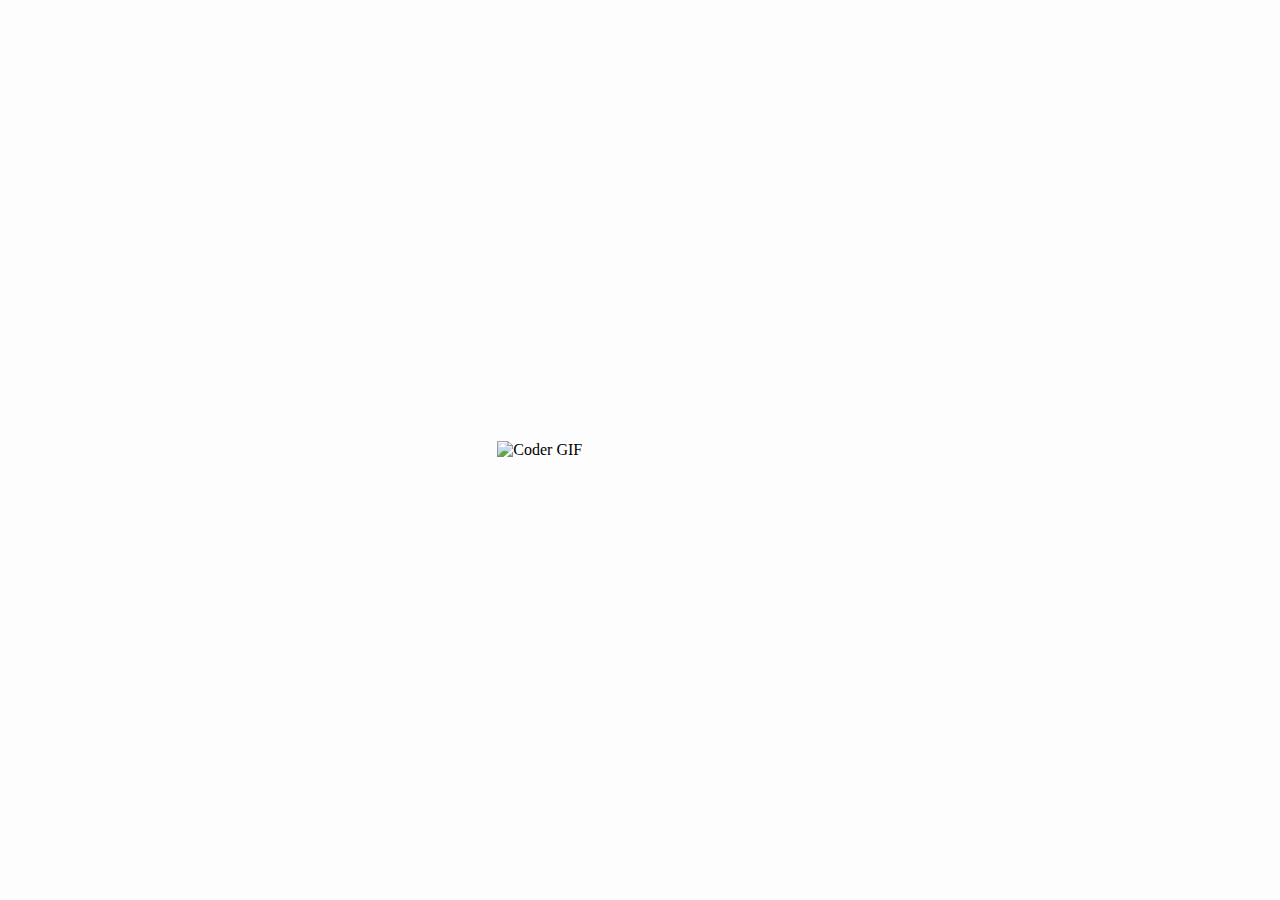
==== index.html @ 33aa4f04 "⚡️ setup annimation bubble" ====
<!DOCTYPE html>
<html lang="fr">
    <head>
        <meta name="viewport" content="width=device-width, initial-scale=1.0">
        <meta charset="utf-8" />
		<title>Thomas Quintin</title>
        <link rel="stylesheet" href="css/style.css" />
    </head>
    <body>
        <div class="main">
            <link rel="stylesheet" href="css/bubble.css" />
            <div class="wrap">
                <div class="classimg">
                    <img alt="Coder GIF" src="https://cdn.dribbble.com/users/1187836/screenshots/6539429/programer.gif" />
                </div>
                <div class="classbubble">
                    <div id="annimation" class="talk-bubble tri-right round right-top">
                        <div class="talktext">
                          <p>Welcome to my portfolio</p>
                        </div>
                    </div>
                    <div class="talk-bubble tri-right round right-top">
                        <div class="talktext">
                          <p>I'am Thomas Quintin</p>
                        </div>
                    </div>
                    <div class="talk-bubble tri-right round right-top">
                        <div class="talktext">
                          <p>And I like to code</p>
                        </div>
                    </div>
                </div>
            </div>
        <script src="javascript/annimation.js"></script>
        </body>
</html>
---- css/style.css ----
* {
    margin: 0;
    padding: 0;
}

html,body {
    height: 100%;
    width: 100%;
    scrollbar-width: none;
}

@media screen and (orientation: landscape) {
  .main {
    width: 100vw;
    height: 100vh;
    background-color: #fefdfd;
    background-repeat: no-repeat;
    background-size: cover ;
    display: block;
  }

  .wrap {
    width: 100vw;
    height: 100vh;
    display: flex;
    flex-wrap: wrap-reverse;
    align-items: center;
    justify-content: center;
  }
}

@media screen and (orientation: portrait) {
  .main {
    width: 100vw;
    height: auto;
    background-color: #fefdfd;
    background-repeat: no-repeat;
    background-size: cover ;
    display: block;
  }

  .wrap {
    padding-top: 10vh;
    width: 100vw;
    display: flex;
    flex-wrap: wrap-reverse;
    align-items: center;
    justify-content: center;
  }
}


img {
  max-width: 100%;
  height: auto;
  display: block;
}
---- css/bubble.css ----
.talk-bubble {
    display: flex;
    flex-wrap: wrap;
    align-items: center;
    justify-content: flex-end;
	margin-top: 10px;
    position: relative;
	width: max-content;
	height: auto;
	background-color: rgb(152, 253, 206);
}

.round{
    border-radius: 15px;
	-webkit-border-radius: 15px;
	-moz-border-radius: 15px;

}

.tri-right.right-top:after{
	content: ' ';
	position: absolute;
	width: 0;
	height: 0;
    left: -13px;
	right: auto;
    top: 0px;
	bottom: auto;
	border: 16px solid;
	border-color: rgb(152, 253, 206) transparent transparent transparent;
}

.talktext{
    padding-top: 0.5em;
    padding-bottom: 0.5em;
    padding-left: 1em;
    padding-right: 1em;
    text-align: left;
    line-height: 1.5em;
}
.talktext p{
    font-weight: 900;
    -webkit-margin-before: 0em;
    -webkit-margin-after: 0em;
}

.talk-bubble:nth-child(1),.talk-bubble:nth-child(2),.talk-bubble:nth-child(3){
    opacity:0;
    transition: .5s;
}

.talk-bubble:nth-child(1).visible{
    animation: bubbleanim 2s 1s forwards;
    transition: 0.5s;
    margin-top: 50%;
}

.talk-bubble:nth-child(2).visible{
    animation: bubbleanim 2s 3s forwards;
    transition: 0.5s;
}

.talk-bubble:nth-child(3).visible{
    animation: bubbleanim 2s 4s forwards;
    transition: 0.5s;
}

@keyframes bubbleanim{
    0% {
        transform: translateY(120px);
        opacity: 0;
    }
    100% {
        transform: translate3d(0, 0, 0);
        opacity: 1;
    }
}
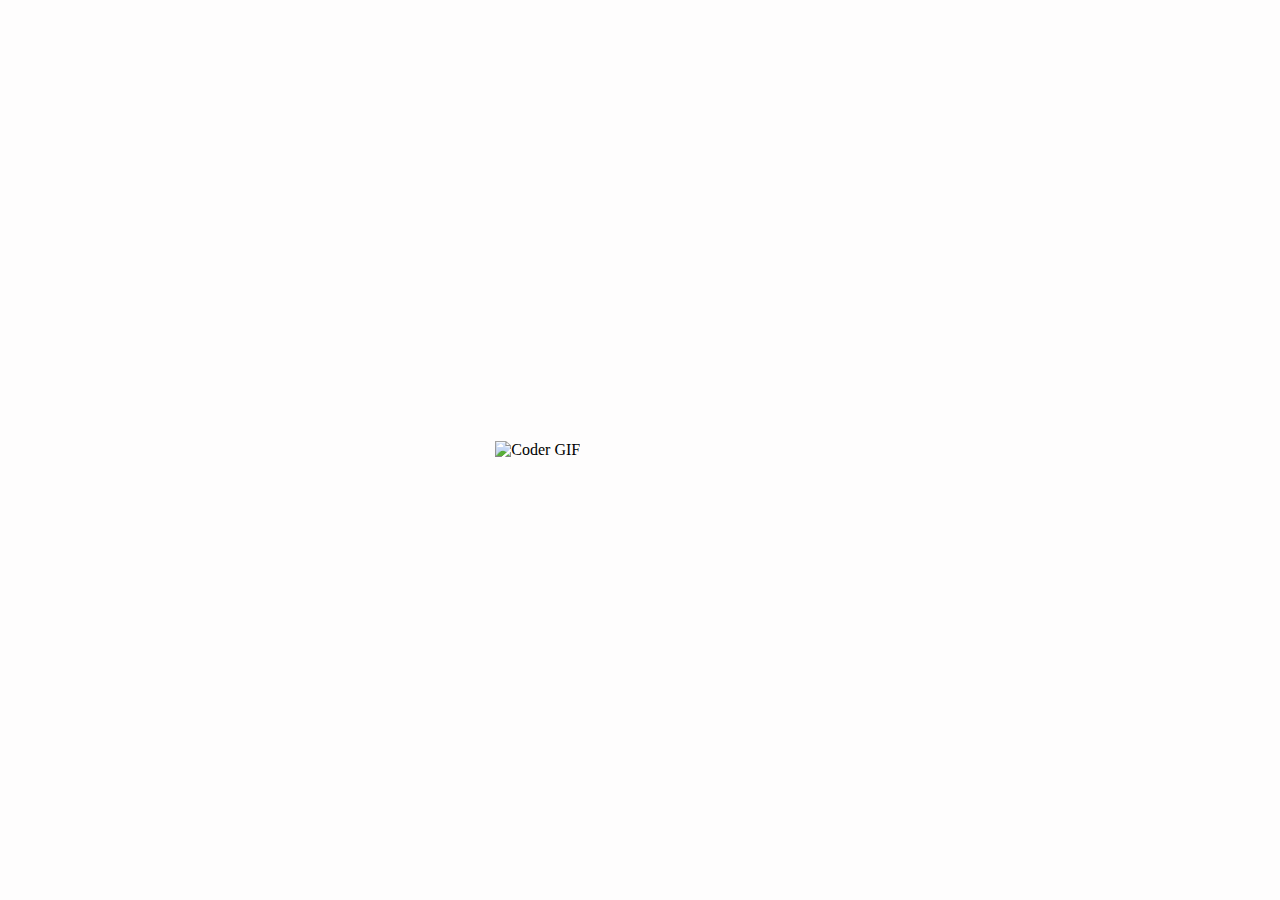
==== commit a0b6ef0f: "💄 change the message bubble content" ====
--- a/index.html
+++ b/index.html
@@ -16,17 +16,17 @@
                 <div class="classbubble">
                     <div id="annimation" class="talk-bubble tri-right round right-top">
                         <div class="talktext">
-                          <p>Welcome to my portfolio</p>
+                          <p>Hey,</p>
                         </div>
                     </div>
                     <div class="talk-bubble tri-right round right-top">
                         <div class="talktext">
-                          <p>I'am Thomas Quintin</p>
+                          <p>I'am Thomas</p>
                         </div>
                     </div>
                     <div class="talk-bubble tri-right round right-top">
                         <div class="talktext">
-                          <p>And I like to code</p>
+                          <p>Welcome to my portfolio.</p>
                         </div>
                     </div>
                 </div>
--- a/css/style.css
+++ b/css/style.css
@@ -49,9 +49,26 @@
   }
 }
 
+.classimg.visible{
+  animation: gifannimation 2s forwards;
+  transition: 0.5s;
+}
 
 img {
   max-width: 100%;
   height: auto;
   display: block;
 }
+
+@keyframes gifannimation{
+  0% {
+    opacity: 0;
+    transform: translateX(-50vw);
+  }
+  50%{
+    opacity: 1;
+  }
+  100% {
+    transform: translateX(0px);
+  }
+}--- a/css/bubble.css
+++ b/css/bubble.css
@@ -61,7 +61,7 @@
 }
 
 .talk-bubble:nth-child(3).visible{
-    animation: bubbleanim 2s 4s forwards;
+    animation: bubbleanim 2s 5s forwards;
     transition: 0.5s;
 }
 
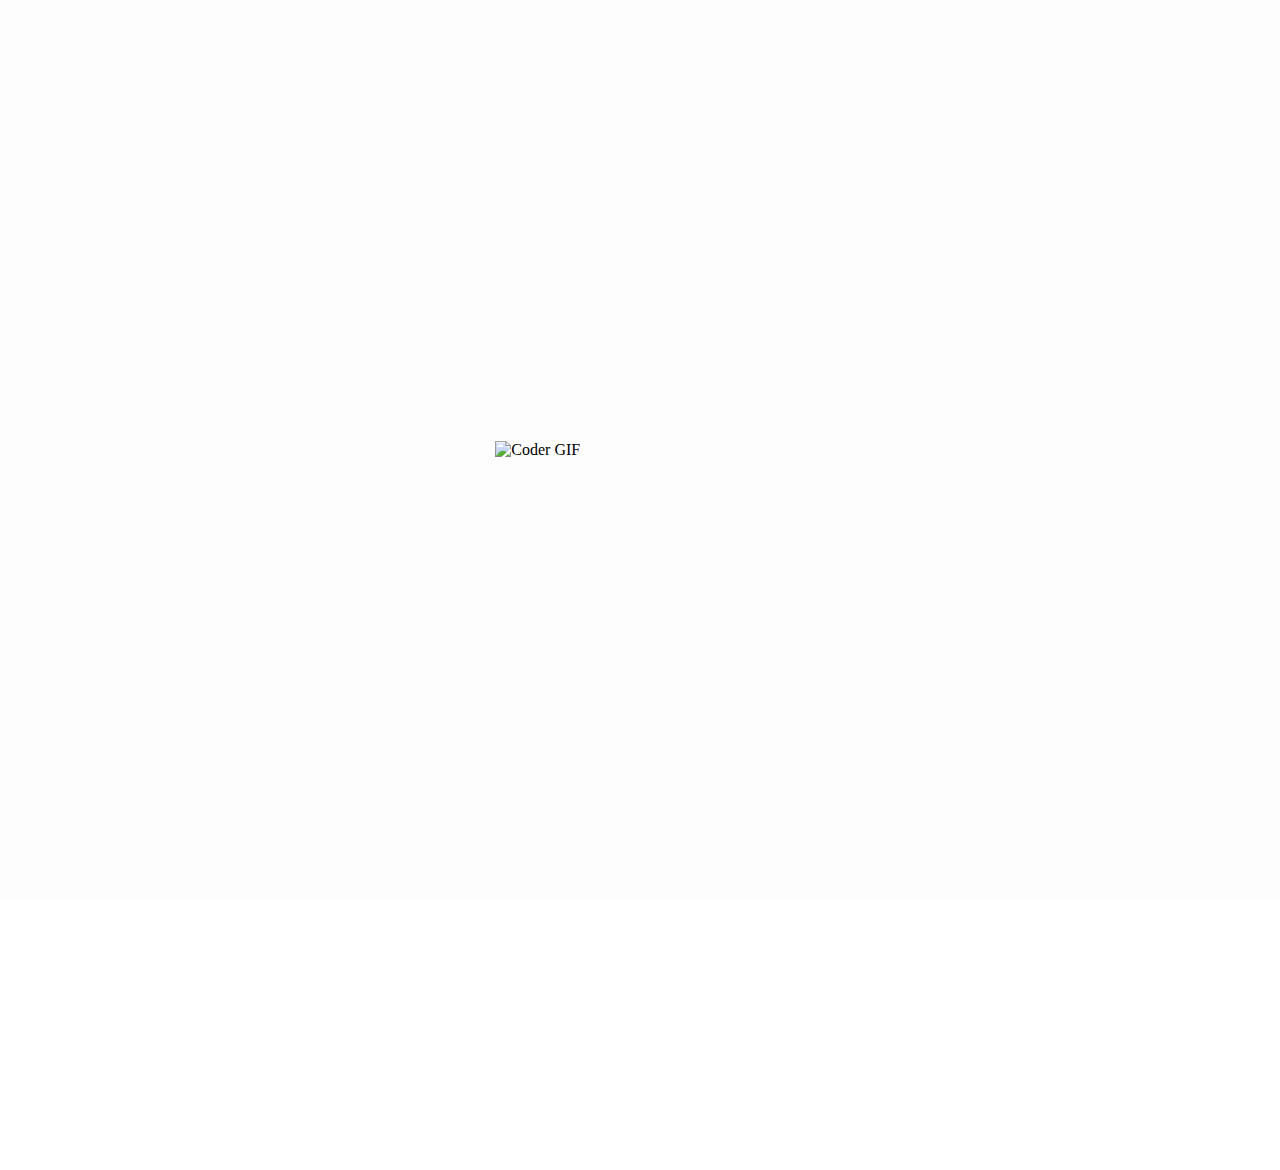
==== commit 259be472: "🔖 add transition for the template" ====
--- a/index.html
+++ b/index.html
@@ -31,6 +31,20 @@
                     </div>
                 </div>
             </div>
+
+        <link rel="stylesheet" href="css/section.css" />
+        <div class="box-transit box-div"></div>
+        <section class="aboutme">
+            <div class="imgaboutme">
+                <img alt="Coder GIF" src="https://codemyui.com/wp-content/uploads/2017/03/hero-section-animation.gif" />
+            </div>
+            <div class="advance-text">
+                <div class="aboutme-bubble round">
+                    <div class="aboutme-text">
+                    <p>. . .</p>
+                </div></div>
+            </div>
+        </section>
         <script src="javascript/annimation.js"></script>
         </body>
 </html>
--- a/css/style.css
+++ b/css/style.css
@@ -6,6 +6,7 @@
 html,body {
     height: 100%;
     width: 100%;
+    overflow-x: hidden;
     scrollbar-width: none;
 }
 
@@ -50,17 +51,17 @@
 }
 
 .classimg.visible{
-  animation: gifannimation 2s forwards;
+  animation: gifannimationnegative 2s forwards;
   transition: 0.5s;
 }
 
-img {
+.classimg img {
   max-width: 100%;
   height: auto;
   display: block;
 }
 
-@keyframes gifannimation{
+@keyframes gifannimationnegative{
   0% {
     opacity: 0;
     transform: translateX(-50vw);
--- a/css/section.css
+++ b/css/section.css
@@ -0,0 +1,63 @@
+
+.box-div{
+    position: relative;
+    width : 100vw;
+    margin-top: -10vh;
+    border:2px solid #22262b;
+    border-color:transparent transparent #22262b transparent;
+    border-width:10em;
+}
+
+.aboutme{
+    width: 100vw;
+    background-color: #22262b;
+    display: flex;
+    flex-wrap: wrap;
+    align-items: center;
+    justify-content: center;
+    flex-direction: row-reverse;
+}
+
+.aboutme-bubble {
+  width: max-content;
+  background-color: rgb(255, 166, 64);
+}
+
+
+.aboutme-text{
+  padding-top: 0.5em;
+  padding-bottom: 0.5em;
+  padding-left: 1em;
+  padding-right: 1em;
+  line-height: 1.5em;
+}
+
+.aboutme-text p{
+  font-weight: 900;
+  -webkit-margin-before: 0em;
+  -webkit-margin-after: 0em;
+}
+
+.aboutme img {
+    max-width: 100%;
+    height: auto;
+    display: block;
+  }
+
+.imgaboutme.visible{
+    animation: gifannimationpositive 2s forwards;
+    transition: 0.5s;
+}
+
+@keyframes gifannimationpositive{
+    0% {
+      opacity: 0;
+      transform: translateX(50vw);
+    }
+    50%{
+      opacity: 1;
+    }
+    100% {
+      transform: translateX(0px);
+    }
+  }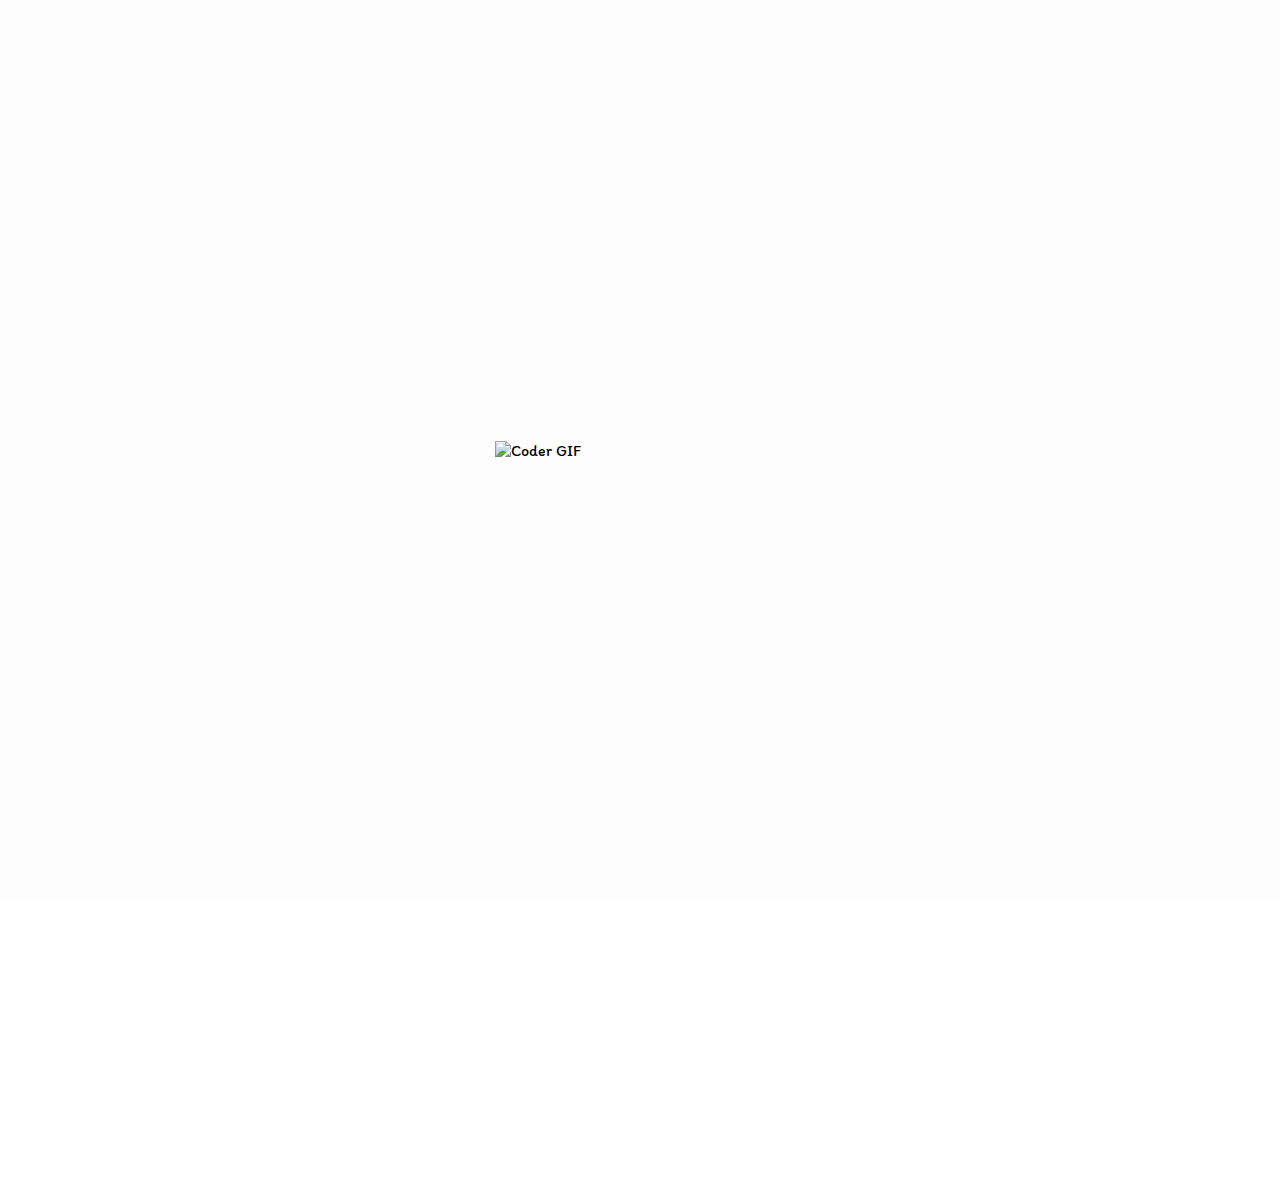
==== commit ce7b85cf: "Merge pull request #5 from ThomasQUINTIN/dev" ====
--- a/index.html
+++ b/index.html
@@ -5,6 +5,9 @@
         <meta charset="utf-8" />
 		<title>Thomas Quintin</title>
         <link rel="stylesheet" href="css/style.css" />
+        <link rel="preconnect" href="https://fonts.googleapis.com">
+<link rel="preconnect" href="https://fonts.gstatic.com" crossorigin>
+<link href="https://fonts.googleapis.com/css2?family=Itim&display=swap" rel="stylesheet">
     </head>
     <body>
         <div class="main">
@@ -35,13 +38,11 @@
         <link rel="stylesheet" href="css/section.css" />
         <div class="box-transit box-div"></div>
         <section class="aboutme">
-            <div class="imgaboutme">
-                <img alt="Coder GIF" src="https://codemyui.com/wp-content/uploads/2017/03/hero-section-animation.gif" />
-            </div>
+            <div class="imgaboutme"><img alt="Coder GIF" src="https://codemyui.com/wp-content/uploads/2017/03/hero-section-animation.gif" /></div>
             <div class="advance-text">
                 <div class="aboutme-bubble round">
                     <div class="aboutme-text">
-                    <p>. . .</p>
+                    <p>I am a student and I love to develop,<br>I study at Epitech</p>
                 </div></div>
             </div>
         </section>
--- a/css/style.css
+++ b/css/style.css
@@ -1,3 +1,4 @@
+
 * {
     margin: 0;
     padding: 0;
@@ -8,6 +9,7 @@
     width: 100%;
     overflow-x: hidden;
     scrollbar-width: none;
+    font-family: 'Itim', cursive;
 }
 
 @media screen and (orientation: landscape) {
--- a/css/section.css
+++ b/css/section.css
@@ -3,6 +3,7 @@
     position: relative;
     width : 100vw;
     margin-top: -10vh;
+    background-color: #fefdfd;
     border:2px solid #22262b;
     border-color:transparent transparent #22262b transparent;
     border-width:10em;
@@ -16,6 +17,24 @@
     align-items: center;
     justify-content: center;
     flex-direction: row-reverse;
+}
+
+@media screen and (orientation: landscape) {
+  .advance-text{
+    max-width: 100%;
+    width: 30vw;
+    display: flex;
+    justify-content: flex-end;
+  }
+}
+
+@media screen and (orientation: portrait) {
+  .advance-text{
+    max-width: 100%;
+    width: 80vw;
+    display: flex;
+    justify-content: center;
+  }
 }
 
 .aboutme-bubble {
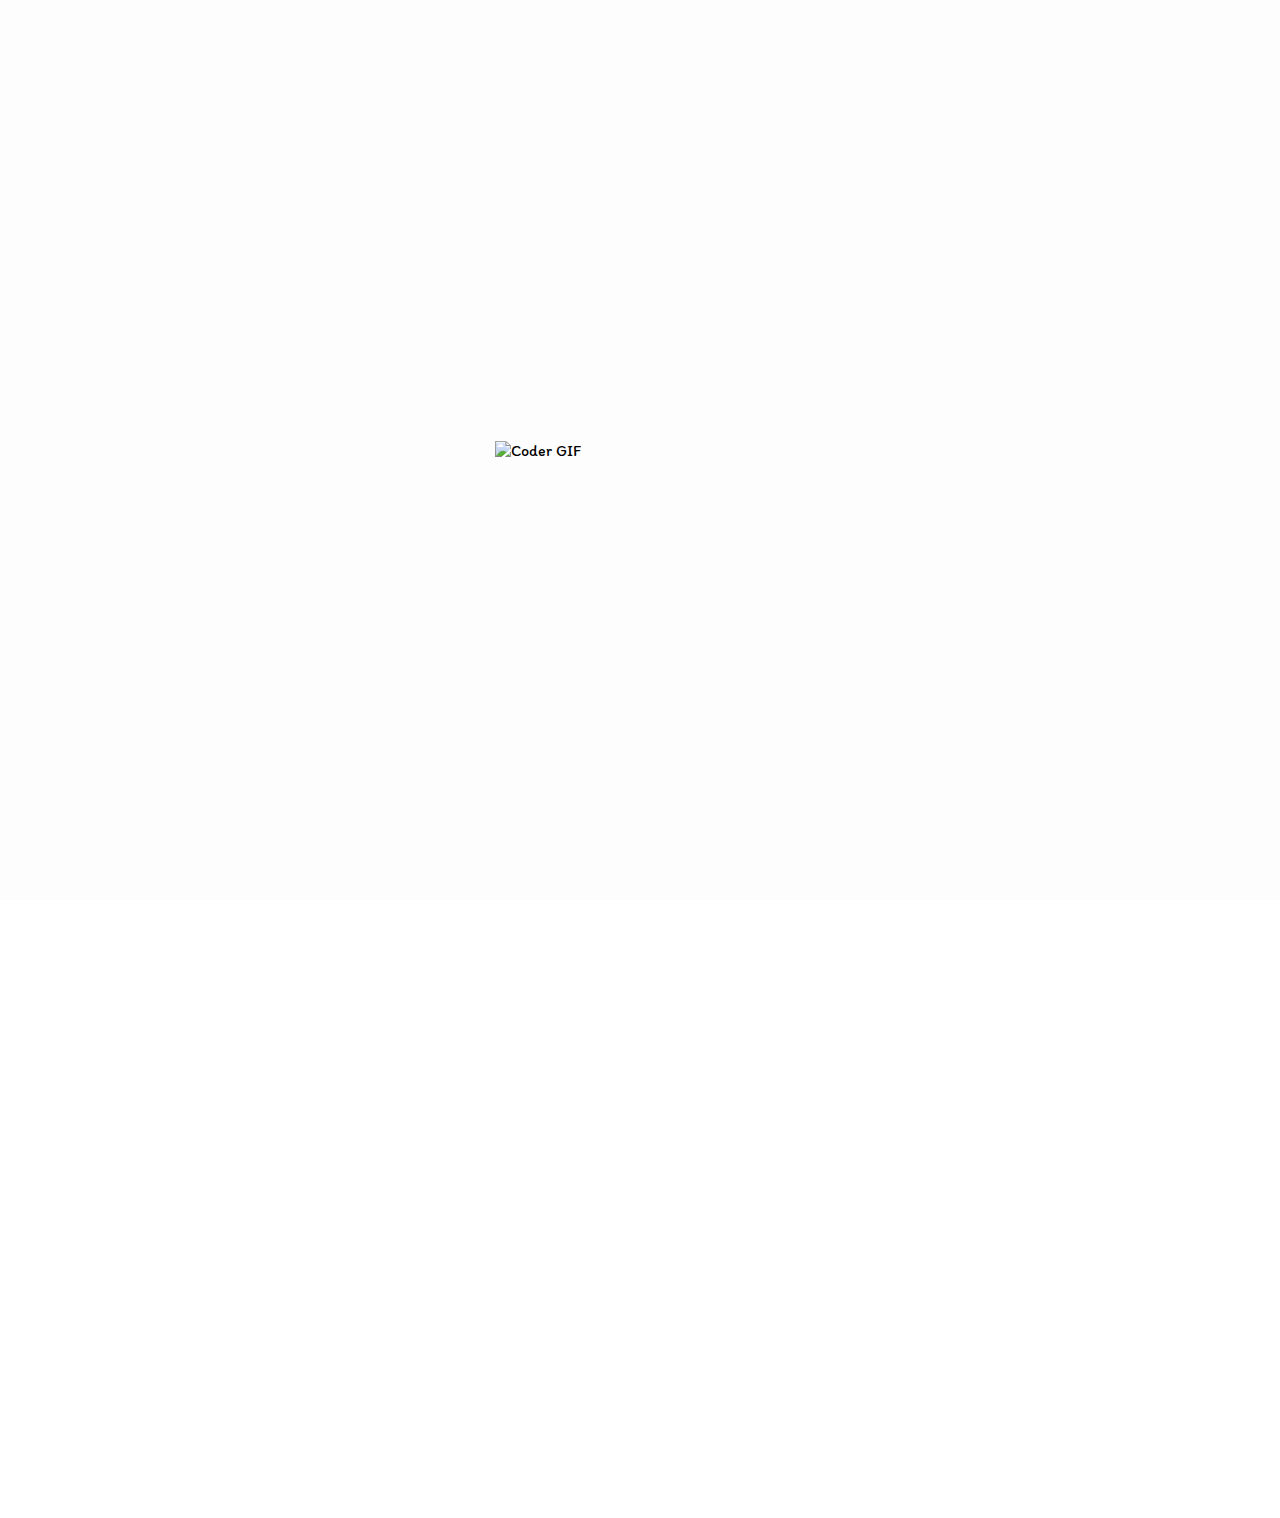
==== commit 88b83528: "✅ put in one file visible.js and annimation for project" ====
--- a/index.html
+++ b/index.html
@@ -3,14 +3,22 @@
     <head>
         <meta name="viewport" content="width=device-width, initial-scale=1.0">
         <meta charset="utf-8" />
+        <meta name="theme-color" content="#6600ff" />
+        <!-- <meta http-equiv="refresh" content="5; URL=portfolio.html"> -->
+        <link rel="stylesheet" href="https://use.fontawesome.com/releases/v5.15.1/css/all.css" integrity="sha384-vp86vTRFVJgpjF9jiIGPEEqYqlDwgyBgEF109VFjmqGmIY/Y4HV4d3Gp2irVfcrp" crossorigin="anonymous">
 		<title>Thomas Quintin</title>
         <link rel="stylesheet" href="css/style.css" />
+
         <link rel="preconnect" href="https://fonts.googleapis.com">
-<link rel="preconnect" href="https://fonts.gstatic.com" crossorigin>
-<link href="https://fonts.googleapis.com/css2?family=Itim&display=swap" rel="stylesheet">
+        <link rel="preconnect" href="https://fonts.gstatic.com" crossorigin>
+        <link href="https://fonts.googleapis.com/css2?family=Itim&display=swap" rel="stylesheet">
     </head>
     <body>
-        <div class="main">
+        <div class="loader">
+            <img src="https://i.gifer.com/origin/d0/d052c6443189c8b6405f1515e4acb3ee_w200.gif">
+          </div>
+          
+          <div class="main">
             <link rel="stylesheet" href="css/bubble.css" />
             <div class="wrap">
                 <div class="classimg">
@@ -24,7 +32,7 @@
                     </div>
                     <div class="talk-bubble tri-right round right-top">
                         <div class="talktext">
-                          <p>I'am Thomas</p>
+                          <p>I am Thomas</p>
                         </div>
                     </div>
                     <div class="talk-bubble tri-right round right-top">
@@ -42,10 +50,18 @@
             <div class="advance-text">
                 <div class="aboutme-bubble round">
                     <div class="aboutme-text">
-                    <p>I am a student and I love to develop,<br>I study at Epitech</p>
+                    <p>I am a passionate and driven developer, currently studying computer science. I have gained a solid understanding of several programming languages, including C, Python, HTML, CSS, JavaScript, and PHP, as well as an understanding of networking and interaction with SQL databases. My goal is to continue to develop my skills to become an experienced and high-performing developer.</p>
                 </div></div>
             </div>
         </section>
-        <script src="javascript/annimation.js"></script>
+
+        <section class="sectionproject">
+            <div id="projectboutton">
+                <div id="lnch">My Project</div>
+                <div id="lnch_btn"><i class="fas fa-space-shuttle"></i></div>
+            </div>
+        </section>
+
+        <script src='https://ajax.googleapis.com/ajax/libs/jquery/3.5.1/jquery.min.js'></script><script src="javascript/annimation.js"></script><script src="../javascript/visible.js"></script>
         </body>
 </html>
--- a/css/style.css
+++ b/css/style.css
@@ -74,4 +74,20 @@
   100% {
     transform: translateX(0px);
   }
+}
+
+.loader {
+  position: fixed;
+  left: 0;
+  top: 0;
+  width: 100vw;
+  height: 100vh;
+  background-color: #000000;
+  z-index: 9999;
+}
+
+.loader img {
+  max-width: 20vw;
+  height: auto;
+  display: block;
 }--- a/css/section.css
+++ b/css/section.css
@@ -79,4 +79,89 @@
     100% {
       transform: translateX(0px);
     }
-  }+  }
+
+.sectionproject{
+  width: 100vw;
+  height: 20vh;
+  display: flex;
+  background-color: #22262b;
+  flex-wrap: wrap-reverse;
+  align-items: center;
+  justify-content: center;
+}
+  #projectboutton {
+    position: relative;
+    width: 180px;
+  }
+  #lnch {
+    font-size: 18px;
+    color: #fff;
+    line-height: 1;
+    padding: 20px 25px;
+    text-align: center;
+    border-radius: 50px;
+    transition: 0.5s ease background-color, 0.5s ease box-shadow;
+    background: #e74c3c;
+    box-shadow: 0 20px 30px -6px #e74c3c;
+  }
+  #lnch_btn {
+    position: absolute;
+    top: 0;
+    right: 0;
+    font-size: 20px;
+    line-height: 1;
+    color: #fff;
+    padding: 18px 12px;
+    cursor: pointer;
+    transition: 0.3s ease transform;
+  }
+  #lnch.launching {
+    background-color: #f39c12;
+    box-shadow: 0 20px 30px -6px #f39c12;
+  }
+  #lnch_btn.launching {
+    transform: rotateZ(-90deg);
+    animation: shake 0.3s ease 0.5s infinite;
+  }
+  @keyframes shake {
+    10%,
+    90% {
+      transform: translate3d(-1px, 0, 0) rotateZ(-90deg);
+    }
+    20%,
+    80% {
+      transform: translate3d(1px, 0, 0) rotateZ(-90deg);
+    }
+    30%,
+    50%,
+    70% {
+      transform: translate3d(-1px, 0, 0) rotateZ(-90deg);
+    }
+    40%,
+    60% {
+      transform: translate3d(1px, 0, 0) rotateZ(-90deg);
+    }
+  }
+  
+  #lnch.launched {
+    background-color: #27ae60;
+    box-shadow: 0 20px 30px -6px #27ae60;
+  }
+  
+  #lnch_btn.launched {
+    transform: rotateZ(-90deg);
+    animation: moveUp 1s ease 0s forwards;
+  }
+  @keyframes moveUp {
+    0% {
+      margin-top: 0;
+      transform: scale(1) rotateZ(-90deg);
+    }
+    100% {
+      color: #ff1f5a;
+      margin-top: -100px;
+      transform: scale(0) rotateZ(-90deg);
+    }
+  }
+  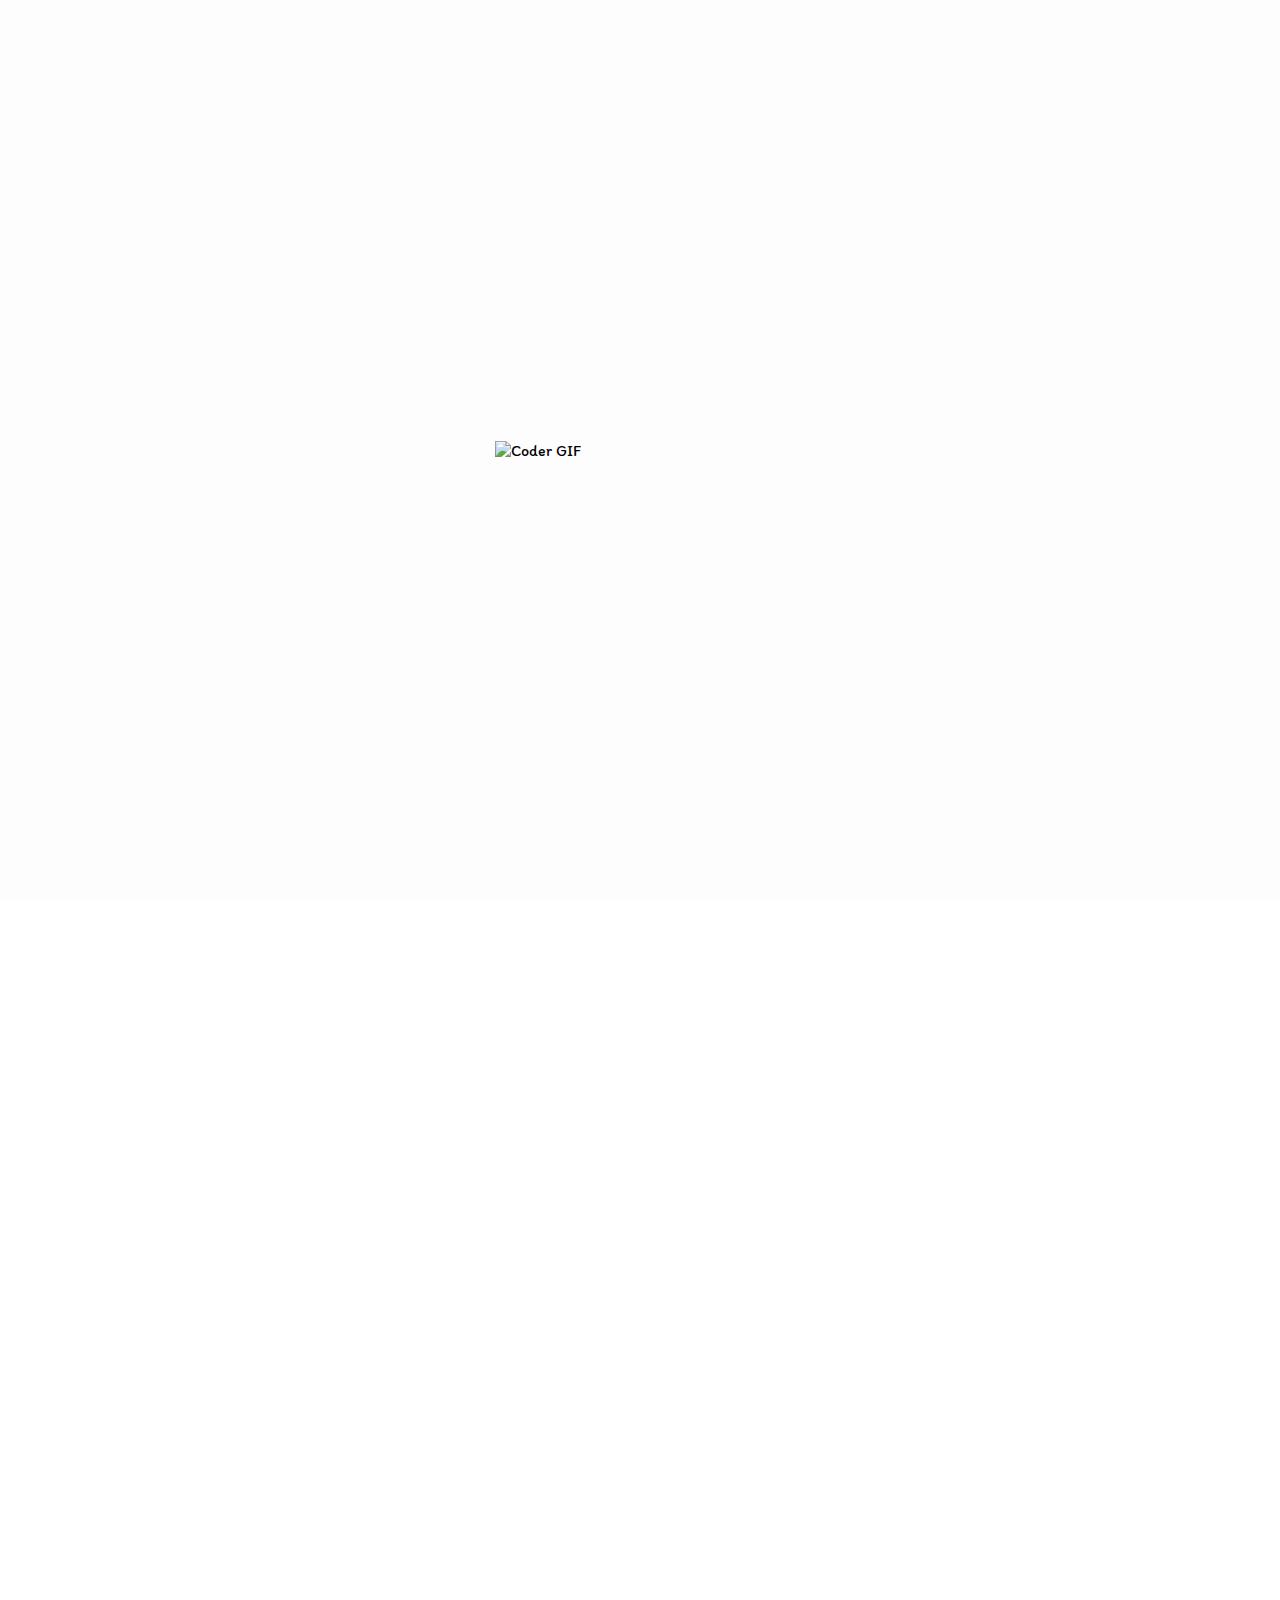
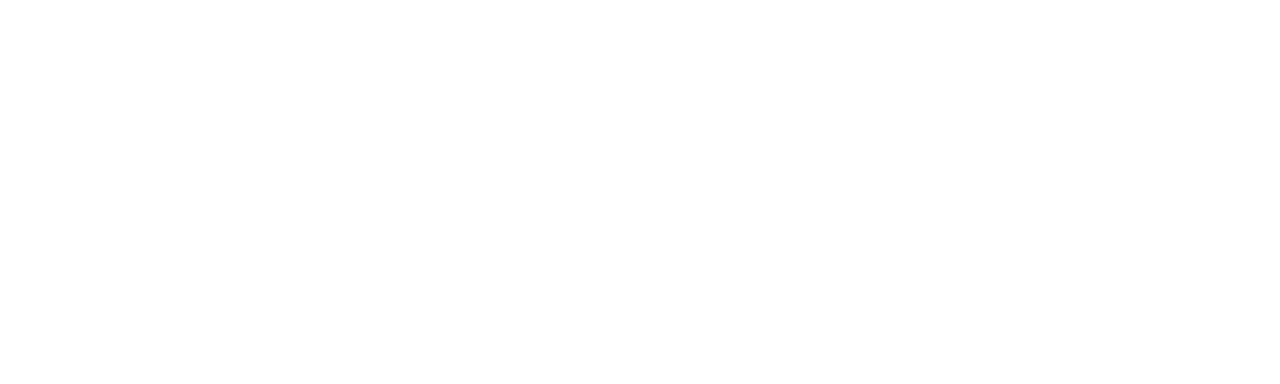
==== commit 10c0c73c: "🚀 deployed github reactiv bar" ====
--- a/index.html
+++ b/index.html
@@ -45,6 +45,7 @@
 
         <link rel="stylesheet" href="css/section.css" />
         <div class="box-transit box-div"></div>
+
         <section class="aboutme">
             <div class="imgaboutme"><img alt="Coder GIF" src="https://codemyui.com/wp-content/uploads/2017/03/hero-section-animation.gif" /></div>
             <div class="advance-text">
@@ -62,6 +63,12 @@
             </div>
         </section>
 
+        <section class="sectionhobbies">
+
+        </section>
+
+        <div class="githubbar"><div class="gitcontent" id="git"></div></div>
+        <script src="javascript/github.js"></script>
         <script src='https://ajax.googleapis.com/ajax/libs/jquery/3.5.1/jquery.min.js'></script><script src="javascript/annimation.js"></script><script src="../javascript/visible.js"></script>
         </body>
 </html>
--- a/css/bubble.css
+++ b/css/bubble.css
@@ -38,6 +38,7 @@
     text-align: left;
     line-height: 1.5em;
 }
+
 .talktext p{
     font-weight: 900;
     -webkit-margin-before: 0em;
--- a/css/section.css
+++ b/css/section.css
@@ -42,7 +42,6 @@
   background-color: rgb(255, 166, 64);
 }
 
-
 .aboutme-text{
   padding-top: 0.5em;
   padding-bottom: 0.5em;
@@ -67,6 +66,20 @@
     animation: gifannimationpositive 2s forwards;
     transition: 0.5s;
 }
+
+.advance-text.visible{
+  animation: gifannimationneg 2s forwards;
+    transition: 0.5s;
+}
+
+@keyframes gifannimationneg{
+    0% {
+      opacity: 0;
+    }
+    100% {
+      opacity: 1;
+    }
+  }
 
 @keyframes gifannimationpositive{
     0% {
@@ -90,9 +103,11 @@
   align-items: center;
   justify-content: center;
 }
+
   #projectboutton {
     position: relative;
-    width: 180px;
+    width: max-content;
+    min-width: 180px;
   }
   #lnch {
     font-size: 18px;
@@ -103,6 +118,7 @@
     border-radius: 50px;
     transition: 0.5s ease background-color, 0.5s ease box-shadow;
     background: #e74c3c;
+    cursor: pointer;
     box-shadow: 0 20px 30px -6px #e74c3c;
   }
   #lnch_btn {
@@ -113,6 +129,7 @@
     line-height: 1;
     color: #fff;
     padding: 18px 12px;
+    padding-right: -40px;
     cursor: pointer;
     transition: 0.3s ease transform;
   }
@@ -124,6 +141,7 @@
     transform: rotateZ(-90deg);
     animation: shake 0.3s ease 0.5s infinite;
   }
+
   @keyframes shake {
     10%,
     90% {
@@ -164,4 +182,55 @@
       transform: scale(0) rotateZ(-90deg);
     }
   }
-  +
+.sectionhobbies
+{
+  width: 100vw;
+  height: 50vh;
+  display: flex;
+  background-color: #22262b;
+  flex-wrap: wrap-reverse;
+  align-items: center;
+  justify-content: center;
+}
+
+.githubbar{
+  position: relative;
+  padding-left: 5em;
+  padding-right: 5em;
+  background-color: #22262b;
+}
+
+.gitcontent {
+  padding-top: 1em;
+  border-radius: 15px 15px 0 0;
+  background-color: #444654;
+  display: flex;
+  justify-content: space-evenly;
+  flex-wrap: wrap;
+  color:#fff;
+  width: 100%;
+  height: 100%;
+}
+
+.gitoption {
+  padding: 1em;
+  margin: 0.5em;
+  border-radius: 10px;
+  background-color: #343541;
+}
+
+.gitoption a {
+  color: inherit;
+  text-decoration: none;
+}
+
+.gitoptionimg {
+  margin: 0.5em;
+}
+
+.gitoptionimg img{
+  max-width: 3em;
+  max-width: auto;
+  border-radius: 50%;
+}
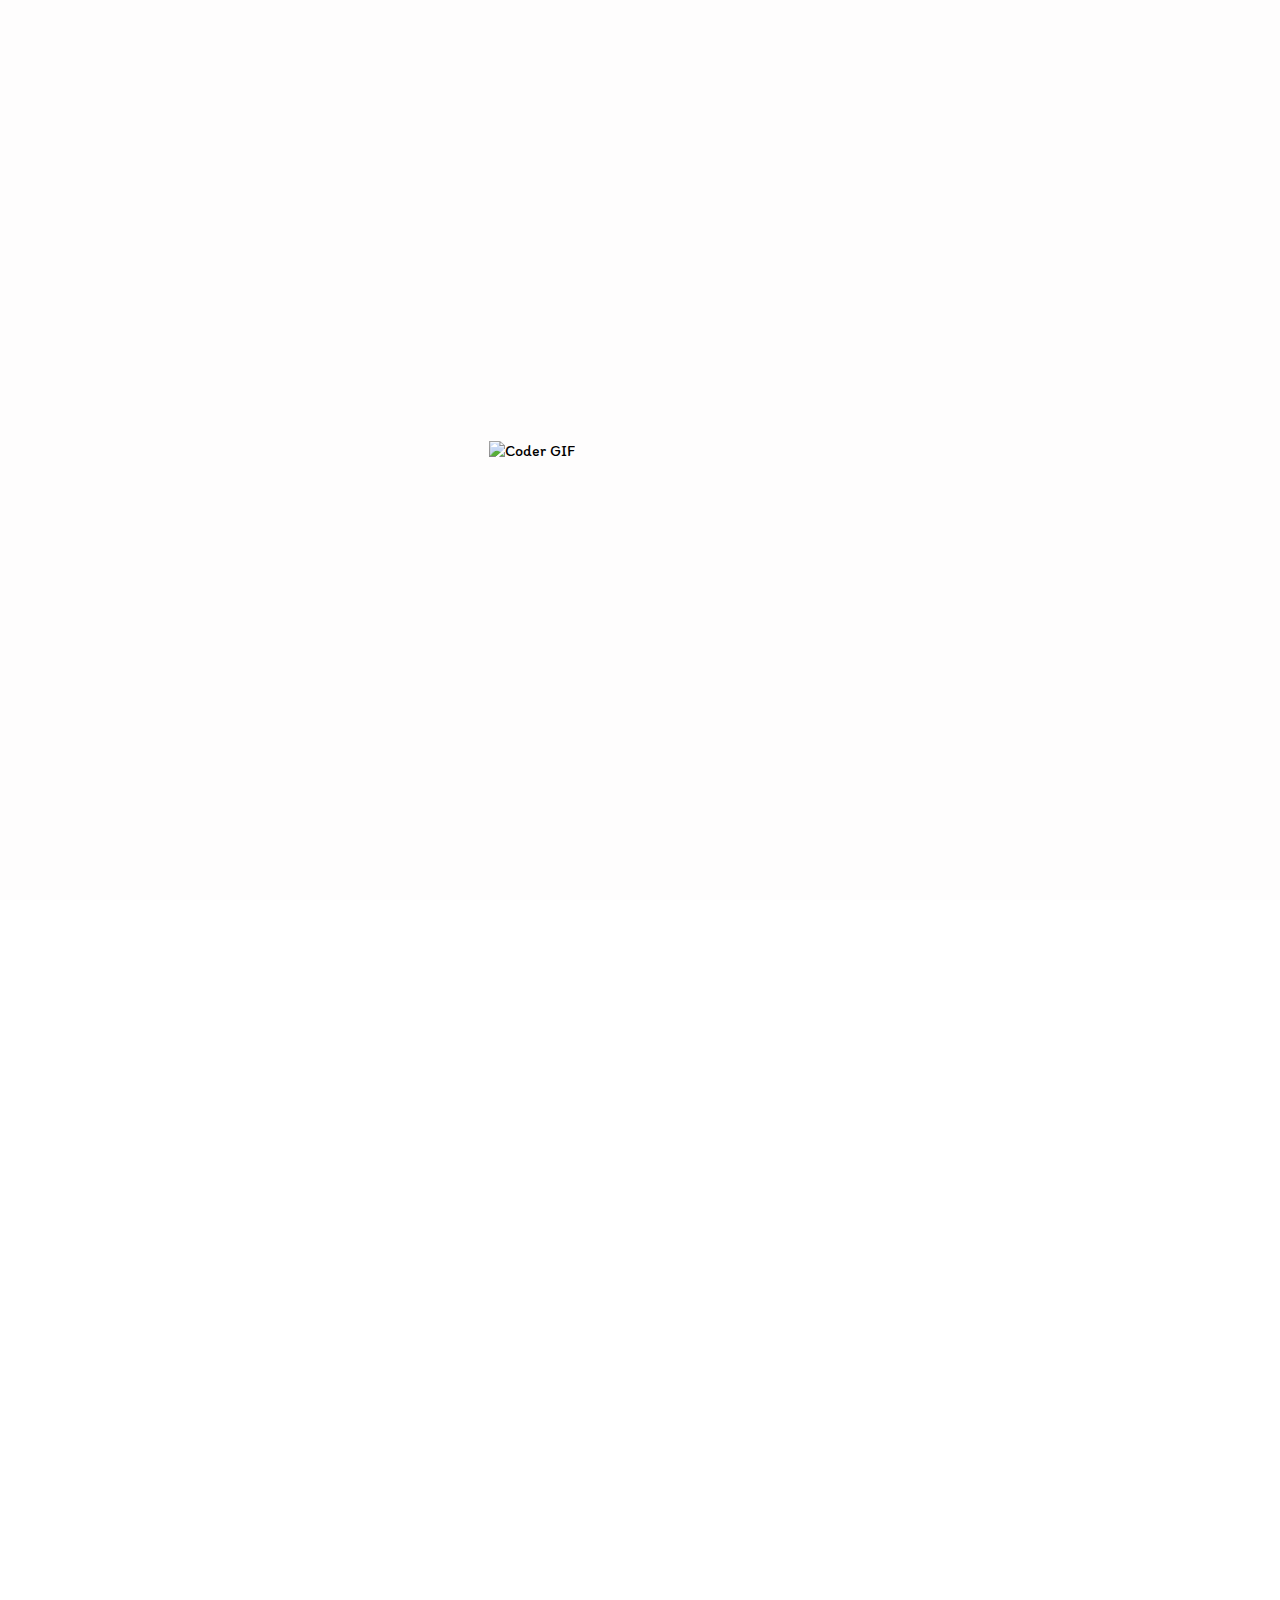
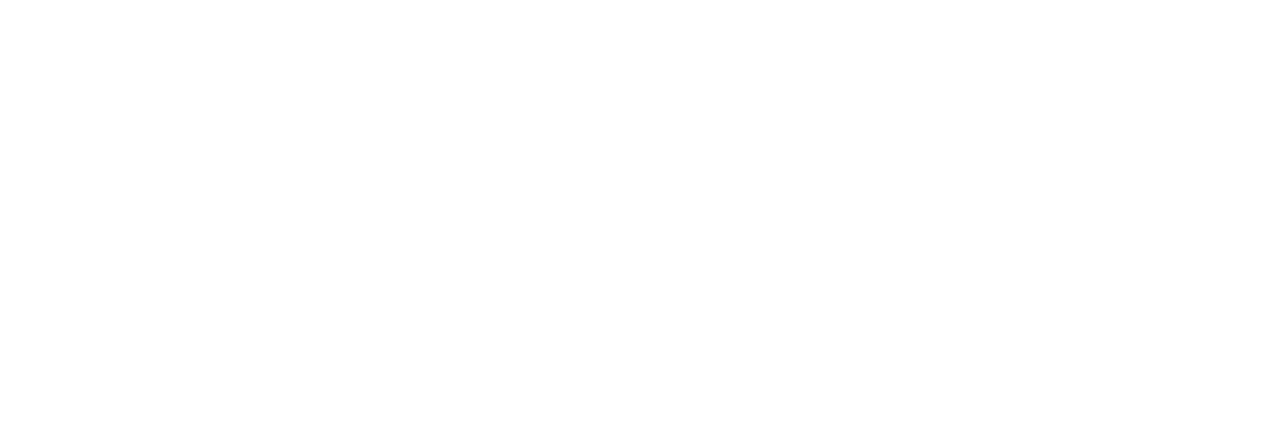
==== commit 4607d9dc: "git parssing" ====
--- a/index.html
+++ b/index.html
@@ -27,17 +27,17 @@
                 <div class="classbubble">
                     <div id="annimation" class="talk-bubble tri-right round right-top">
                         <div class="talktext">
-                          <p>Hey,</p>
+                          <p>Salut,</p>
                         </div>
                     </div>
                     <div class="talk-bubble tri-right round right-top">
                         <div class="talktext">
-                          <p>I am Thomas</p>
+                          <p>Je suis thomas</p>
                         </div>
                     </div>
                     <div class="talk-bubble tri-right round right-top">
                         <div class="talktext">
-                          <p>Welcome to my portfolio.</p>
+                          <p>Bienvenue a mon portfolio.</p>
                         </div>
                     </div>
                 </div>
@@ -51,19 +51,19 @@
             <div class="advance-text">
                 <div class="aboutme-bubble round">
                     <div class="aboutme-text">
-                    <p>I am a passionate and driven developer, currently studying computer science. I have gained a solid understanding of several programming languages, including C, Python, HTML, CSS, JavaScript, and PHP, as well as an understanding of networking and interaction with SQL databases. My goal is to continue to develop my skills to become an experienced and high-performing developer.</p>
+                    <p>Je suis un développeur passionné et motivé, actuellement en train d'étudier l'informatique. J'ai acquis une solide compréhension de plusieurs langages de programmation, notamment C, Python, HTML, CSS, JavaScript et PHP, ainsi qu'une compréhension du réseautage et de l'interaction avec les bases de données SQL. Mon objectif est de continuer à développer mes compétences pour devenir un développeur expérimenté et performant.</p>
                 </div></div>
             </div>
         </section>
 
         <section class="sectionproject">
             <div id="projectboutton">
-                <div id="lnch">My Project</div>
+                <div id="lnch">Mes Projects</div>
                 <div id="lnch_btn"><i class="fas fa-space-shuttle"></i></div>
             </div>
         </section>
 
-        <section class="sectionhobbies">
+        <section class="sectioninfo">
 
         </section>
 
--- a/css/section.css
+++ b/css/section.css
@@ -183,7 +183,7 @@
     }
   }
 
-.sectionhobbies
+.sectioninfo
 {
   width: 100vw;
   height: 50vh;
@@ -194,11 +194,22 @@
   justify-content: center;
 }
 
-.githubbar{
-  position: relative;
-  padding-left: 5em;
-  padding-right: 5em;
-  background-color: #22262b;
+@media screen and (orientation: landscape) {
+  .githubbar{
+    position: relative;
+    padding-left: 5em;
+    padding-right: 5em;
+    background-color: #22262b;
+  }
+}
+
+@media screen and (orientation: portrait) {
+  .githubbar{
+    position: relative;
+    padding-left: 1em;
+    padding-right: 1em;
+    background-color: #22262b;
+  }
 }
 
 .gitcontent {
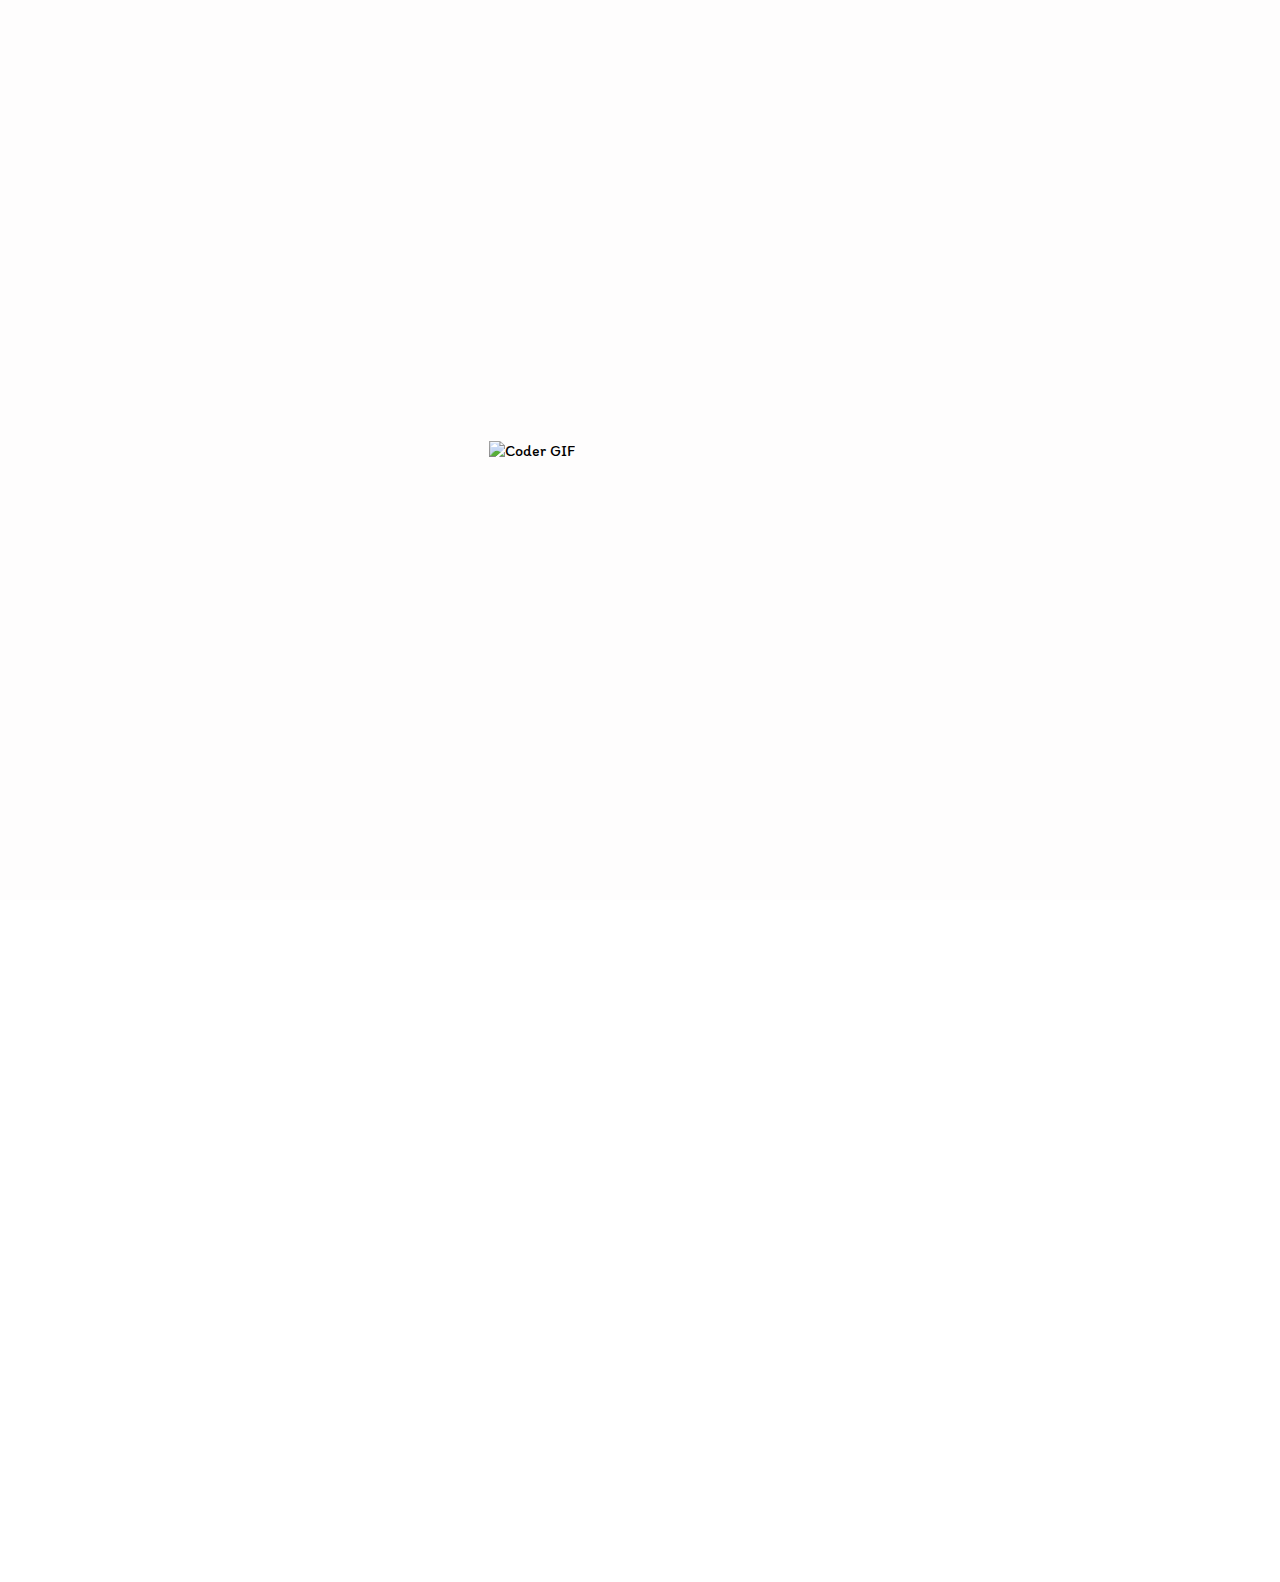
==== commit af33a950: "🚩 merge cv" ====
--- a/index.html
+++ b/index.html
@@ -58,13 +58,9 @@
 
         <section class="sectionproject">
             <div id="projectboutton">
-                <div id="lnch">Mes Projects</div>
+                <div id="lnch">Moi</div>
                 <div id="lnch_btn"><i class="fas fa-space-shuttle"></i></div>
             </div>
-        </section>
-
-        <section class="sectioninfo">
-
         </section>
 
         <div class="githubbar"><div class="gitcontent" id="git"></div></div>
